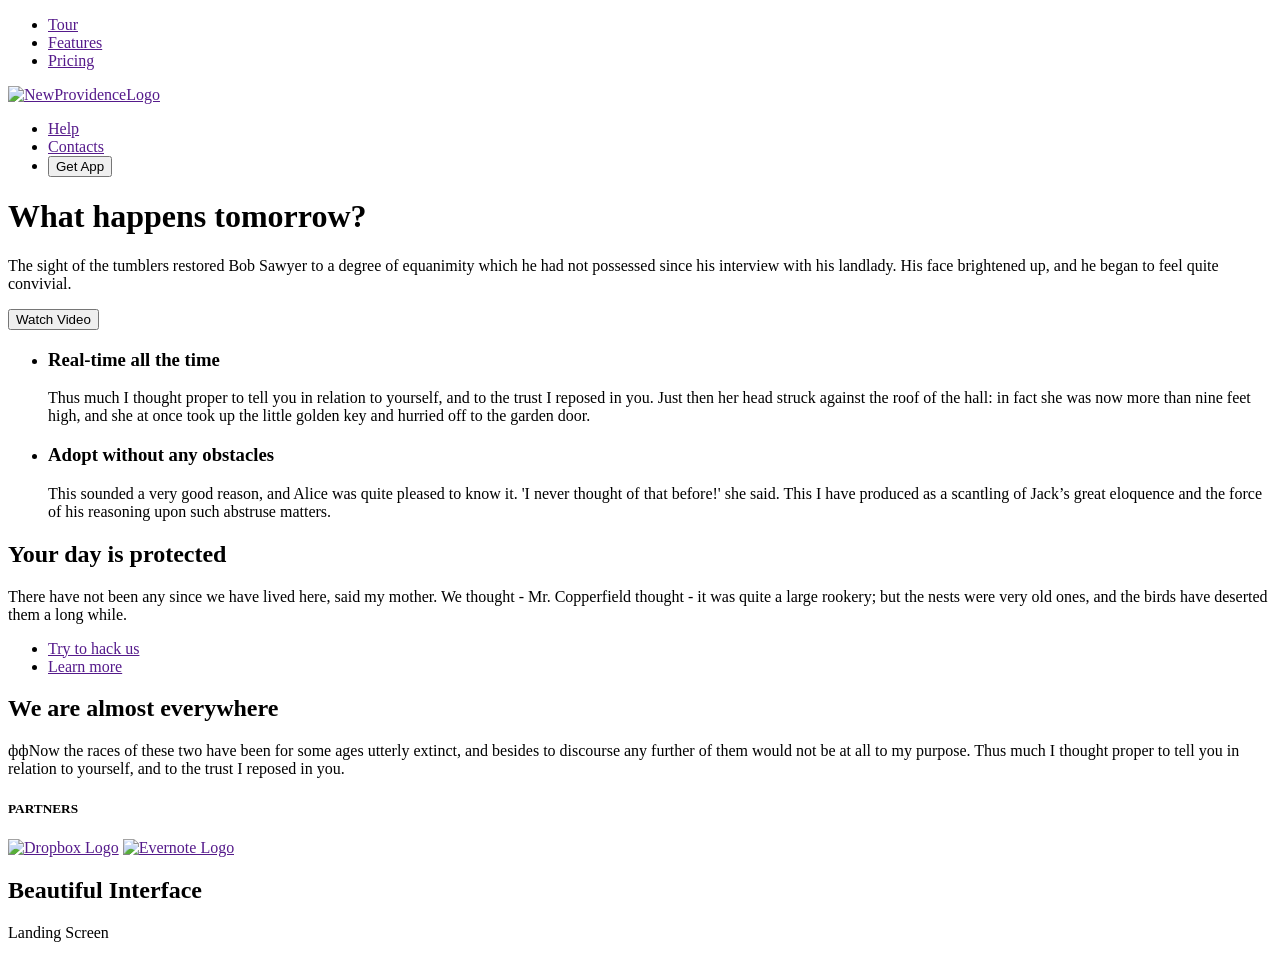
==== index.html @ 920b5ed1 "added new file index.html" ====
<!DOCTYPE html>
<html lang="en">

<head>
    <meta charset="UTF-8">
    <meta name="viewport" content="width=device-width, initial-scale=1.0">
    <link rel="stylesheet" href="/index.css">
    <!-- Сюда подключаем стили -->
    <title>Document</title>
</head>

<body>
    <!-- Здесь будет структура документа -->
    <header>
        <nav>
            <ul>
                <li><a href=""><img src="" alt="">Tour</a></li>
                <li><a href=""><img src="" alt="">Features</a></li>
                <li><a href=""><img src="" alt="">Pricing</a></li>
            </ul>
        </nav>
        <a href=""><img src="./assets/images/NewProvidenceLogo.png" alt="NewProvidenceLogo"></a>
        <nav>
            <ul>
                <li><a href=""><img src="" alt="">Help</a></li>
                <li><a href=""><img src="" alt="">Contacts</a></li>
                <li><button type="button">Get  App</button></li>
            </ul>
        </nav>
            <h1>What happens tomorrow?</h1>
            <p>
                The sight of the tumblers restored Bob Sawyer to a degree of equanimity which he had not possessed since his interview with his landlady. His face brightened up, and he began to feel quite convivial.
            </p>
            <button type="button">Watch Video</button>
        <section>
            <ul>
                <li>
                    <h3>Real-time all the time</h3>
                    <p>
                        Thus much I thought proper to tell you in relation to yourself, and to the trust I reposed in you.

                        Just then her head struck against the roof of the hall: in fact she was now more than nine feet high, and she at once took up the little golden key and hurried off to the garden door.
                    </p>
                </li>
                <li>
                    <h3>Adopt without any obstacles</h3>
                    <p>
                        This sounded a very good reason, and Alice was quite pleased to know it. 'I never thought of that before!' she said.

                        This I have produced as a scantling of Jack’s great eloquence and the force of his reasoning upon such abstruse matters.
                    </p>
                </li>
            </ul>
        </section>
        <section>
            <h2>Your day is protected</h2>
            <p>There have not been any since we have lived here, said my mother. 

                We thought - Mr. Copperfield thought - it was quite a large rookery; but the nests were very old ones, and the birds have deserted them a long while.
            </p>
            <ul>
                <li><a href=""><img src="" alt="">Try to hack us</a></li>
                <li><a href=""><img src="" alt="">Learn more</a></li>
            </ul>
        </section>
        <section>
            <h2>We are almost everywhere</h2>
            <p>
                ффNow the races of these two have been for some ages utterly extinct, and besides to discourse any further of them would not be at all to my purpose.

                Thus much I thought proper to tell you in relation to yourself, and to the trust I reposed in you.
            </p>
            <h5>PARTNERS</h5>
            <a href=""><img src="./assets/images/Dropbox Logo.png" alt="Dropbox Logo"></a>
            <a href=""><img src="./assets/images/Evernote Logo.png" alt="Evernote Logo"></a>
        </section>
        <section>
            <h2>
                Beautiful Interface
            </h2>
            <p>
                Landing Screen
            </p>
        </section>

    </header>

    <footer>
    
    </footer>
    
</body>

</html>
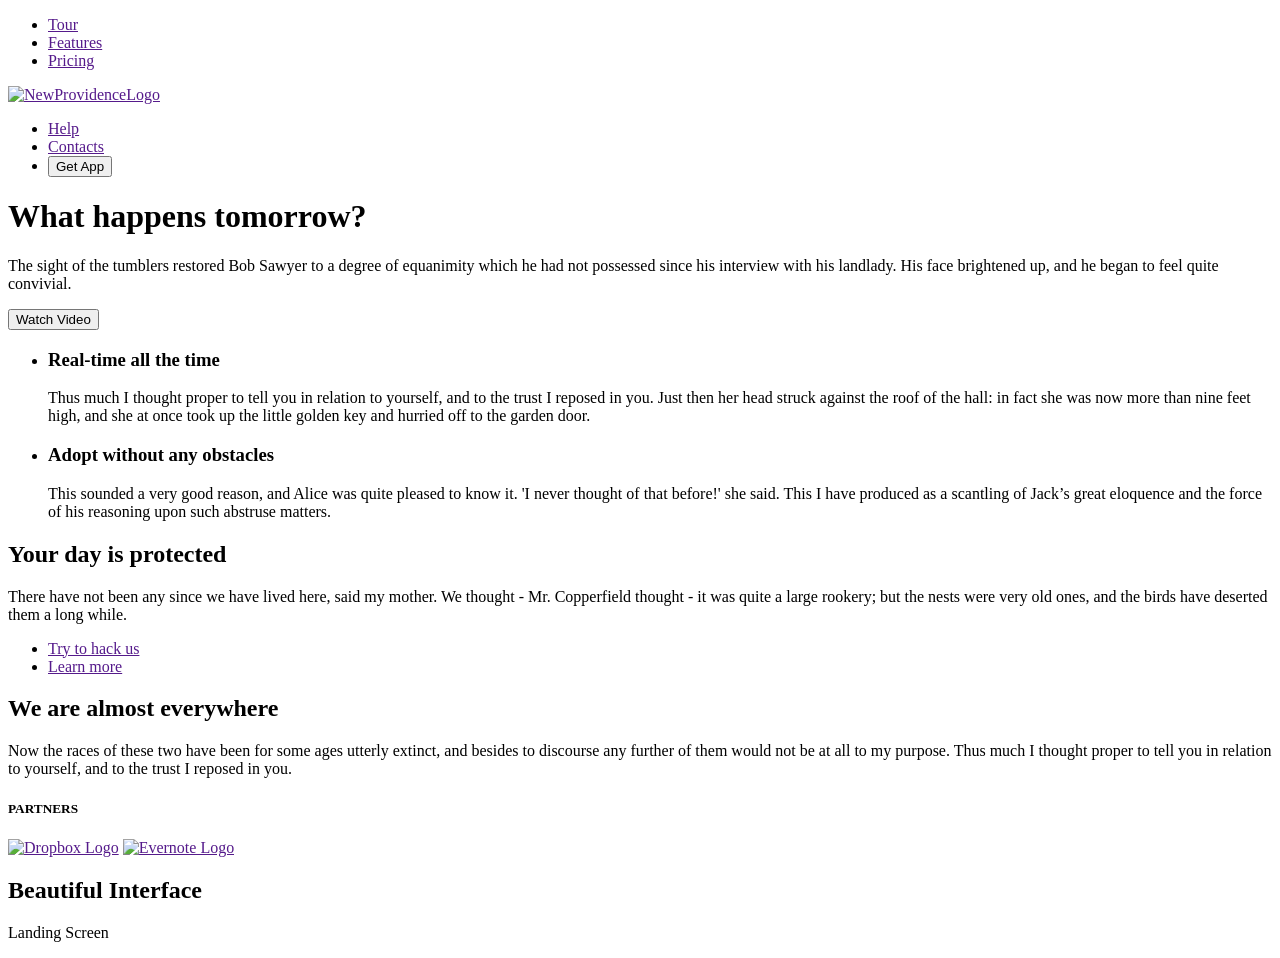
==== commit 5afbde25: "add new file index.html" ====
--- a/index.html
+++ b/index.html
@@ -66,7 +66,7 @@
         <section>
             <h2>We are almost everywhere</h2>
             <p>
-                ффNow the races of these two have been for some ages utterly extinct, and besides to discourse any further of them would not be at all to my purpose.
+                Now the races of these two have been for some ages utterly extinct, and besides to discourse any further of them would not be at all to my purpose.
 
                 Thus much I thought proper to tell you in relation to yourself, and to the trust I reposed in you.
             </p>
--- a/index.css
+++ b/index.css
@@ -0,0 +1,3 @@
+.header{
+background-color: black;
+}
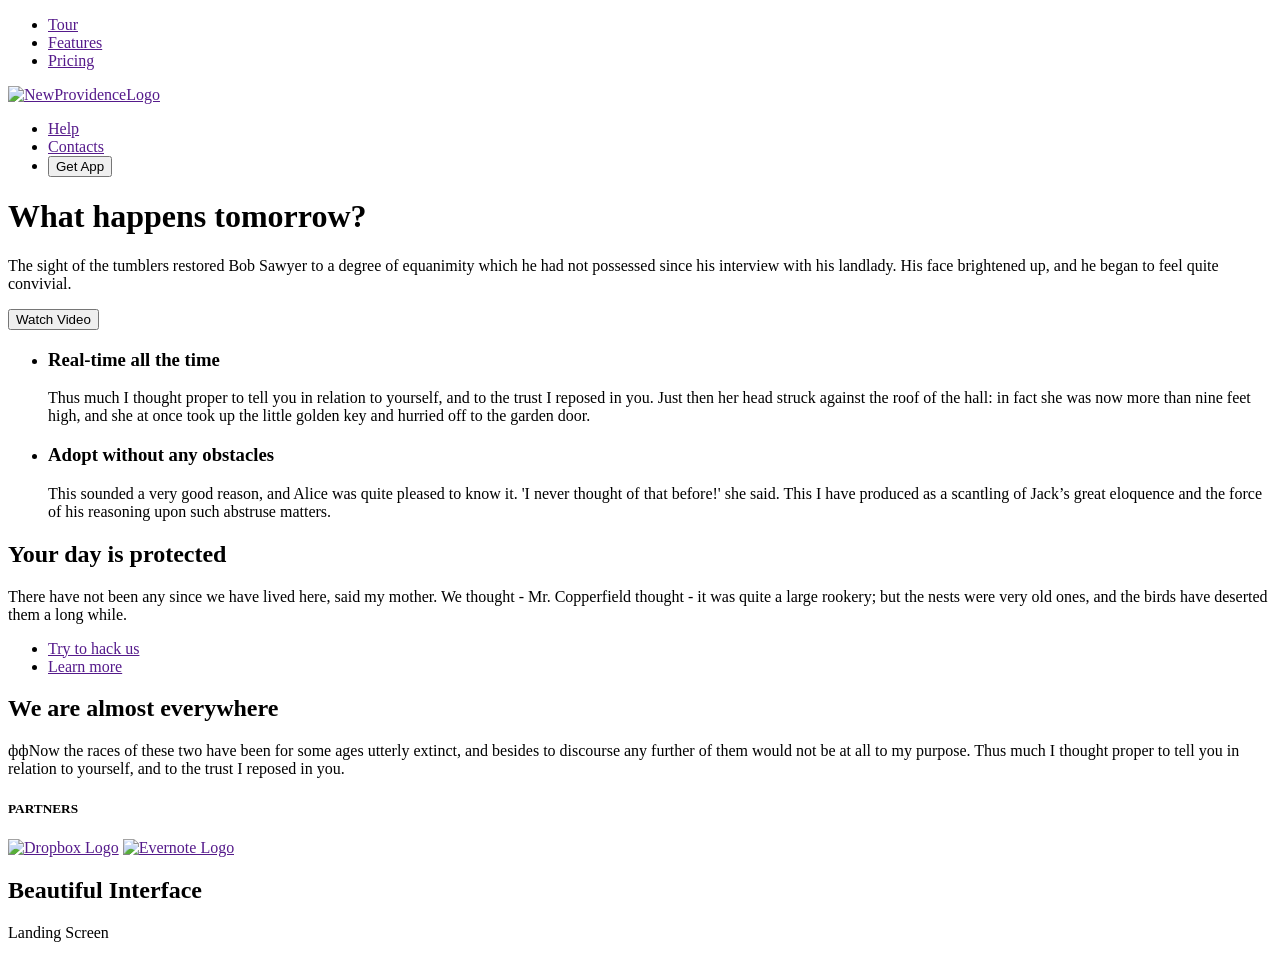
==== commit 6c91f81f: "Add files via upload" ====
--- a/index.html
+++ b/index.html
@@ -1,95 +1,95 @@
-<!DOCTYPE html>
-<html lang="en">
-
-<head>
-    <meta charset="UTF-8">
-    <meta name="viewport" content="width=device-width, initial-scale=1.0">
-    <link rel="stylesheet" href="/index.css">
-    <!-- Сюда подключаем стили -->
-    <title>Document</title>
-</head>
-
-<body>
-    <!-- Здесь будет структура документа -->
-    <header>
-        <nav>
-            <ul>
-                <li><a href=""><img src="" alt="">Tour</a></li>
-                <li><a href=""><img src="" alt="">Features</a></li>
-                <li><a href=""><img src="" alt="">Pricing</a></li>
-            </ul>
-        </nav>
-        <a href=""><img src="./assets/images/NewProvidenceLogo.png" alt="NewProvidenceLogo"></a>
-        <nav>
-            <ul>
-                <li><a href=""><img src="" alt="">Help</a></li>
-                <li><a href=""><img src="" alt="">Contacts</a></li>
-                <li><button type="button">Get  App</button></li>
-            </ul>
-        </nav>
-            <h1>What happens tomorrow?</h1>
-            <p>
-                The sight of the tumblers restored Bob Sawyer to a degree of equanimity which he had not possessed since his interview with his landlady. His face brightened up, and he began to feel quite convivial.
-            </p>
-            <button type="button">Watch Video</button>
-        <section>
-            <ul>
-                <li>
-                    <h3>Real-time all the time</h3>
-                    <p>
-                        Thus much I thought proper to tell you in relation to yourself, and to the trust I reposed in you.
-
-                        Just then her head struck against the roof of the hall: in fact she was now more than nine feet high, and she at once took up the little golden key and hurried off to the garden door.
-                    </p>
-                </li>
-                <li>
-                    <h3>Adopt without any obstacles</h3>
-                    <p>
-                        This sounded a very good reason, and Alice was quite pleased to know it. 'I never thought of that before!' she said.
-
-                        This I have produced as a scantling of Jack’s great eloquence and the force of his reasoning upon such abstruse matters.
-                    </p>
-                </li>
-            </ul>
-        </section>
-        <section>
-            <h2>Your day is protected</h2>
-            <p>There have not been any since we have lived here, said my mother. 
-
-                We thought - Mr. Copperfield thought - it was quite a large rookery; but the nests were very old ones, and the birds have deserted them a long while.
-            </p>
-            <ul>
-                <li><a href=""><img src="" alt="">Try to hack us</a></li>
-                <li><a href=""><img src="" alt="">Learn more</a></li>
-            </ul>
-        </section>
-        <section>
-            <h2>We are almost everywhere</h2>
-            <p>
-                Now the races of these two have been for some ages utterly extinct, and besides to discourse any further of them would not be at all to my purpose.
-
-                Thus much I thought proper to tell you in relation to yourself, and to the trust I reposed in you.
-            </p>
-            <h5>PARTNERS</h5>
-            <a href=""><img src="./assets/images/Dropbox Logo.png" alt="Dropbox Logo"></a>
-            <a href=""><img src="./assets/images/Evernote Logo.png" alt="Evernote Logo"></a>
-        </section>
-        <section>
-            <h2>
-                Beautiful Interface
-            </h2>
-            <p>
-                Landing Screen
-            </p>
-        </section>
-
-    </header>
-
-    <footer>
-    
-    </footer>
-    
-</body>
-
-</html>
-
+<!DOCTYPE html>
+<html lang="en">
+
+<head>
+    <meta charset="UTF-8">
+    <meta name="viewport" content="width=device-width, initial-scale=1.0">
+    <link rel="stylesheet" href="/index.css">
+    <!-- Сюда подключаем стили -->
+    <title>Document</title>
+</head>
+
+<body>
+    <!-- Здесь будет структура документа -->
+    <header>
+        <nav>
+            <ul>
+                <li><a href=""><img src="" alt="">Tour</a></li>
+                <li><a href=""><img src="" alt="">Features</a></li>
+                <li><a href=""><img src="" alt="">Pricing</a></li>
+            </ul>
+        </nav>
+        <a href=""><img src="./assets/images/NewProvidenceLogo.png" alt="NewProvidenceLogo"></a>
+        <nav>
+            <ul>
+                <li><a href=""><img src="" alt="">Help</a></li>
+                <li><a href=""><img src="" alt="">Contacts</a></li>
+                <li><button type="button">Get  App</button></li>
+            </ul>
+        </nav>
+            <h1>What happens tomorrow?</h1>
+            <p>
+                The sight of the tumblers restored Bob Sawyer to a degree of equanimity which he had not possessed since his interview with his landlady. His face brightened up, and he began to feel quite convivial.
+            </p>
+            <button type="button">Watch Video</button>
+        <section>
+            <ul>
+                <li>
+                    <h3>Real-time all the time</h3>
+                    <p>
+                        Thus much I thought proper to tell you in relation to yourself, and to the trust I reposed in you.
+
+                        Just then her head struck against the roof of the hall: in fact she was now more than nine feet high, and she at once took up the little golden key and hurried off to the garden door.
+                    </p>
+                </li>
+                <li>
+                    <h3>Adopt without any obstacles</h3>
+                    <p>
+                        This sounded a very good reason, and Alice was quite pleased to know it. 'I never thought of that before!' she said.
+
+                        This I have produced as a scantling of Jack’s great eloquence and the force of his reasoning upon such abstruse matters.
+                    </p>
+                </li>
+            </ul>
+        </section>
+        <section>
+            <h2>Your day is protected</h2>
+            <p>There have not been any since we have lived here, said my mother. 
+
+                We thought - Mr. Copperfield thought - it was quite a large rookery; but the nests were very old ones, and the birds have deserted them a long while.
+            </p>
+            <ul>
+                <li><a href=""><img src="" alt="">Try to hack us</a></li>
+                <li><a href=""><img src="" alt="">Learn more</a></li>
+            </ul>
+        </section>
+        <section>
+            <h2>We are almost everywhere</h2>
+            <p>
+                ффNow the races of these two have been for some ages utterly extinct, and besides to discourse any further of them would not be at all to my purpose.
+
+                Thus much I thought proper to tell you in relation to yourself, and to the trust I reposed in you.
+            </p>
+            <h5>PARTNERS</h5>
+            <a href=""><img src="./assets/images/Dropbox Logo.png" alt="Dropbox Logo"></a>
+            <a href=""><img src="./assets/images/Evernote Logo.png" alt="Evernote Logo"></a>
+        </section>
+        <section>
+            <h2>
+                Beautiful Interface
+            </h2>
+            <p>
+                Landing Screen
+            </p>
+        </section>
+
+    </header>
+
+    <footer>
+    
+    </footer>
+    
+</body>
+
+</html>
+
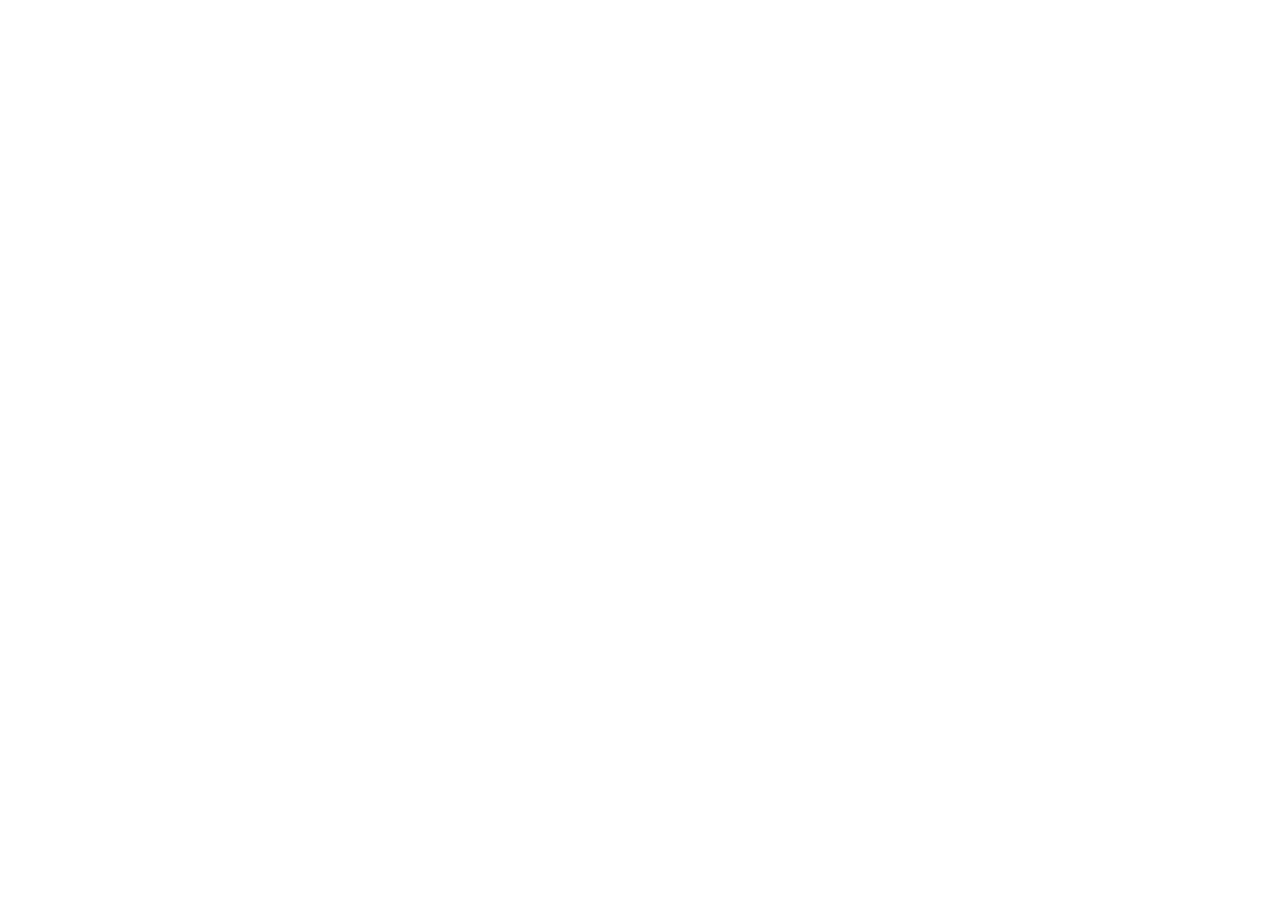
==== commit 8256ea94: "added new file index.html" ====
--- a/index.html
+++ b/index.html
@@ -1,95 +1,17 @@
-<!DOCTYPE html>
-<html lang="en">
-
-<head>
-    <meta charset="UTF-8">
-    <meta name="viewport" content="width=device-width, initial-scale=1.0">
-    <link rel="stylesheet" href="/index.css">
-    <!-- Сюда подключаем стили -->
-    <title>Document</title>
-</head>
-
-<body>
-    <!-- Здесь будет структура документа -->
-    <header>
-        <nav>
-            <ul>
-                <li><a href=""><img src="" alt="">Tour</a></li>
-                <li><a href=""><img src="" alt="">Features</a></li>
-                <li><a href=""><img src="" alt="">Pricing</a></li>
-            </ul>
-        </nav>
-        <a href=""><img src="./assets/images/NewProvidenceLogo.png" alt="NewProvidenceLogo"></a>
-        <nav>
-            <ul>
-                <li><a href=""><img src="" alt="">Help</a></li>
-                <li><a href=""><img src="" alt="">Contacts</a></li>
-                <li><button type="button">Get  App</button></li>
-            </ul>
-        </nav>
-            <h1>What happens tomorrow?</h1>
-            <p>
-                The sight of the tumblers restored Bob Sawyer to a degree of equanimity which he had not possessed since his interview with his landlady. His face brightened up, and he began to feel quite convivial.
-            </p>
-            <button type="button">Watch Video</button>
-        <section>
-            <ul>
-                <li>
-                    <h3>Real-time all the time</h3>
-                    <p>
-                        Thus much I thought proper to tell you in relation to yourself, and to the trust I reposed in you.
-
-                        Just then her head struck against the roof of the hall: in fact she was now more than nine feet high, and she at once took up the little golden key and hurried off to the garden door.
-                    </p>
-                </li>
-                <li>
-                    <h3>Adopt without any obstacles</h3>
-                    <p>
-                        This sounded a very good reason, and Alice was quite pleased to know it. 'I never thought of that before!' she said.
-
-                        This I have produced as a scantling of Jack’s great eloquence and the force of his reasoning upon such abstruse matters.
-                    </p>
-                </li>
-            </ul>
-        </section>
-        <section>
-            <h2>Your day is protected</h2>
-            <p>There have not been any since we have lived here, said my mother. 
-
-                We thought - Mr. Copperfield thought - it was quite a large rookery; but the nests were very old ones, and the birds have deserted them a long while.
-            </p>
-            <ul>
-                <li><a href=""><img src="" alt="">Try to hack us</a></li>
-                <li><a href=""><img src="" alt="">Learn more</a></li>
-            </ul>
-        </section>
-        <section>
-            <h2>We are almost everywhere</h2>
-            <p>
-                ффNow the races of these two have been for some ages utterly extinct, and besides to discourse any further of them would not be at all to my purpose.
-
-                Thus much I thought proper to tell you in relation to yourself, and to the trust I reposed in you.
-            </p>
-            <h5>PARTNERS</h5>
-            <a href=""><img src="./assets/images/Dropbox Logo.png" alt="Dropbox Logo"></a>
-            <a href=""><img src="./assets/images/Evernote Logo.png" alt="Evernote Logo"></a>
-        </section>
-        <section>
-            <h2>
-                Beautiful Interface
-            </h2>
-            <p>
-                Landing Screen
-            </p>
-        </section>
-
-    </header>
-
-    <footer>
-    
-    </footer>
-    
-</body>
-
-</html>
-
+<!DOCTYPE html>
+<html lang="en">
+
+<head>
+    <meta charset="UTF-8">
+    <meta name="viewport" content="width=device-width, initial-scale=1.0">
+    <!-- Сюда подключаем стили -->
+    <title>Document</title>
+</head>
+
+<body>
+    <!-- Здесь будет структура документа -->
+    
+</body>
+
+</html>
+
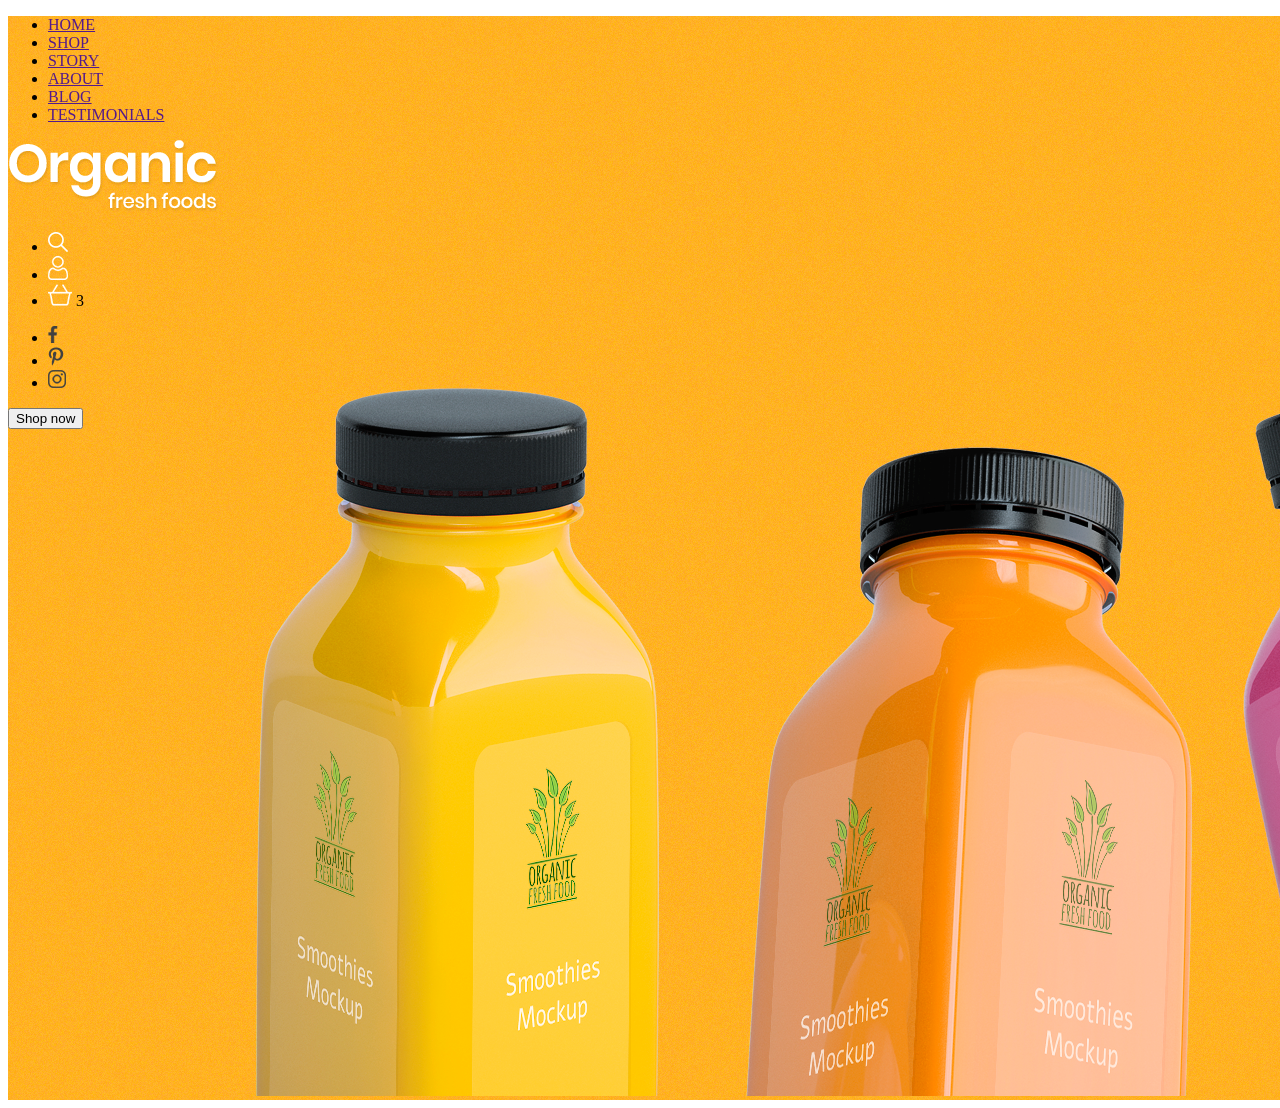
==== commit 95bb7811: "added new file" ====
--- a/index.html
+++ b/index.html
@@ -4,13 +4,70 @@
 <head>
     <meta charset="UTF-8">
     <meta name="viewport" content="width=device-width, initial-scale=1.0">
+    <link rel="stylesheet" href="index.css">
     <!-- Сюда подключаем стили -->
     <title>Document</title>
 </head>
 
 <body>
     <!-- Здесь будет структура документа -->
-    
+    <header class="header">
+        <div>
+            <nav>
+                <ul>
+                    <li><a href="">HOME</a></li>
+                    <li><a href="">SHOP</a></li>
+                    <li><a href="">STORY</a></li>
+                    <li><a href="">ABOUT</a></li>
+                    <li><a href="">BLOG</a></li>
+                    <li><a href="">TESTIMONIALS</a></li>
+                </ul>
+            </nav>
+            <a class="Logo" href="">
+                <img src="./assets/images/Logo.png" alt="">
+            </a>
+            <div class="personal">
+                <ul>
+                    <li>
+                        <a href=""><img src="./assets/images/Search-icon.png" alt=""></a>
+                    </li>
+                    <li >
+                        <a href=""><img src="./assets/images/User-icon.png" alt=""></a>
+                    </li>
+                    <li>
+                        <a href=""><img src="./assets/images/Cart-icon.png" alt=""></a>
+                    <span>3</span>
+                    </li>
+                </ul>
+            </div>
+            <div class="social">
+                <ul>
+                    <li class="faccebook">
+                        <a href=""><img src="./assets/images/Facebook-icon.png" alt=""></a>
+                    </li>
+                    <li>
+                        <a href=""><img src="./assets/images/Pinterest-icon.png" alt=""></a>
+                    </li>
+                    <li>
+                        <a href=""><img src="./assets/images/Instagram-icon.png" alt=""></a>
+                    </li>
+                </ul>
+            </div>
+        </div>
+        <div class="header-content">
+            <button>Shop now</button>
+        </div>
+
+        </div>
+    </header>
+    <section class="Smoothies"></section>
+    <section class="About"></section>
+    <section class="Products"></section>
+    <section class="Story"></section>
+    <section class="Testimonials"></section>
+    <section class="Blog"></section>
+    <section class="Instagram"></section>
+    <footer class="Footer"></footer>
 </body>
 
 </html>
--- a/index.css
+++ b/index.css
@@ -0,0 +1,5 @@
+.header{
+    background-image: url(assets/images/header-bg-img.png);
+    width: 1920px;
+    height: 1084px;
+}
